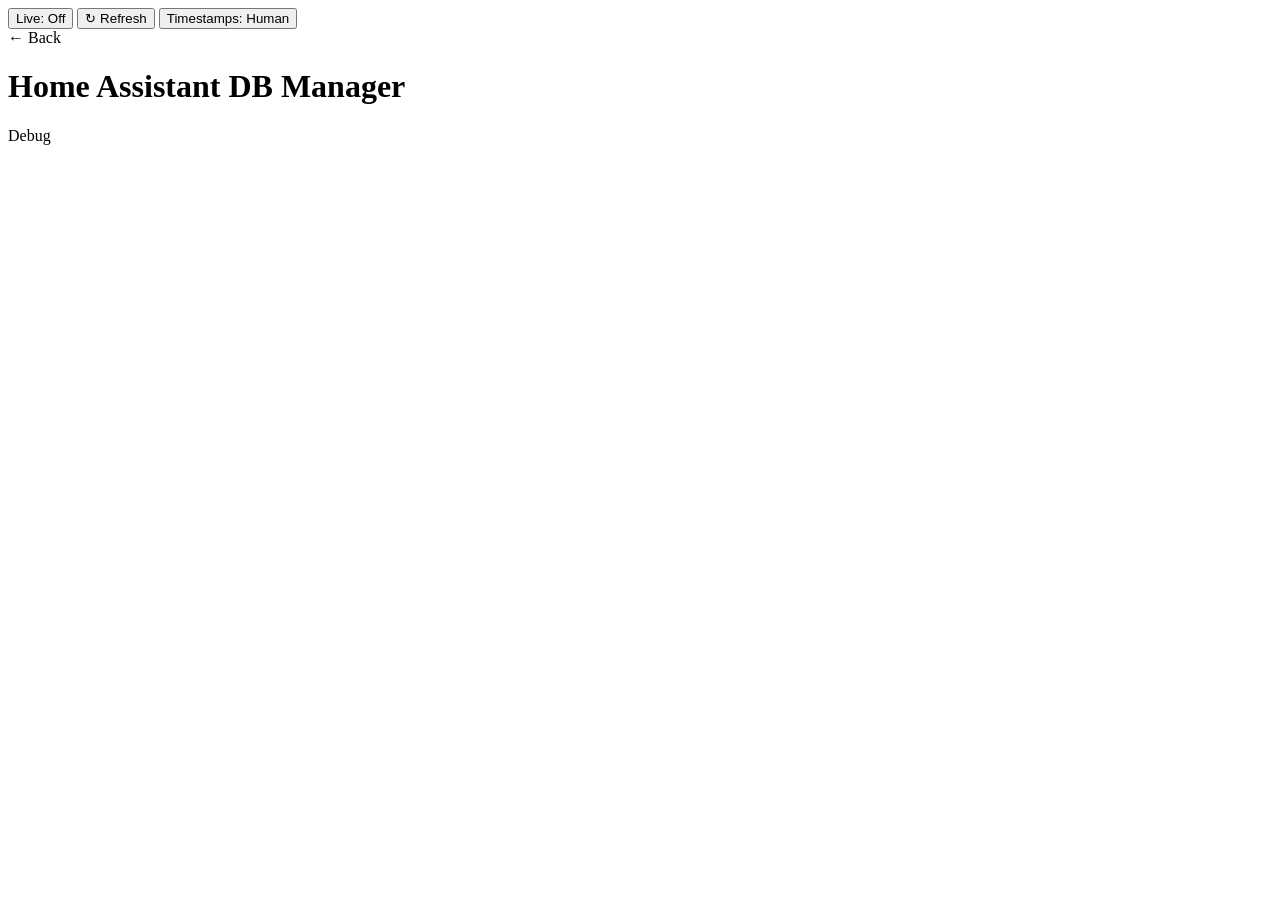
==== ha-db-manager/static/index.html @ 6d8e5969 "fix css and js urls" ====
<!DOCTYPE html>
<html>
<head>
    <meta charset="utf-8">
    <title>Home Assistant DB Manager</title>
    <link rel="stylesheet" href="static/style.css?v=__APP_VERSION__">
</head>
<body>
    <div id="top-buttons">
        <button class="top-btn" id="live-toggle" onclick="toggleLive()">Live: Off</button>
        <button class="top-btn" onclick="refresh()">&#8635; Refresh</button>
        <button class="top-btn" id="ts-toggle" onclick="toggleTsMode()">Timestamps: Human</button>
    </div>
    <div id="back"><a onclick="goBack()">&larr; Back</a></div>
    <h1 id="title">Home Assistant DB Manager</h1>
    <div id="content"></div>
    <div id="debug-panel">
        <div id="debug-title">Debug</div>
        <pre id="theme-debug"></pre>
    </div>

    <script src="static/app.js?v=__APP_VERSION__"></script>
</body>
</html>
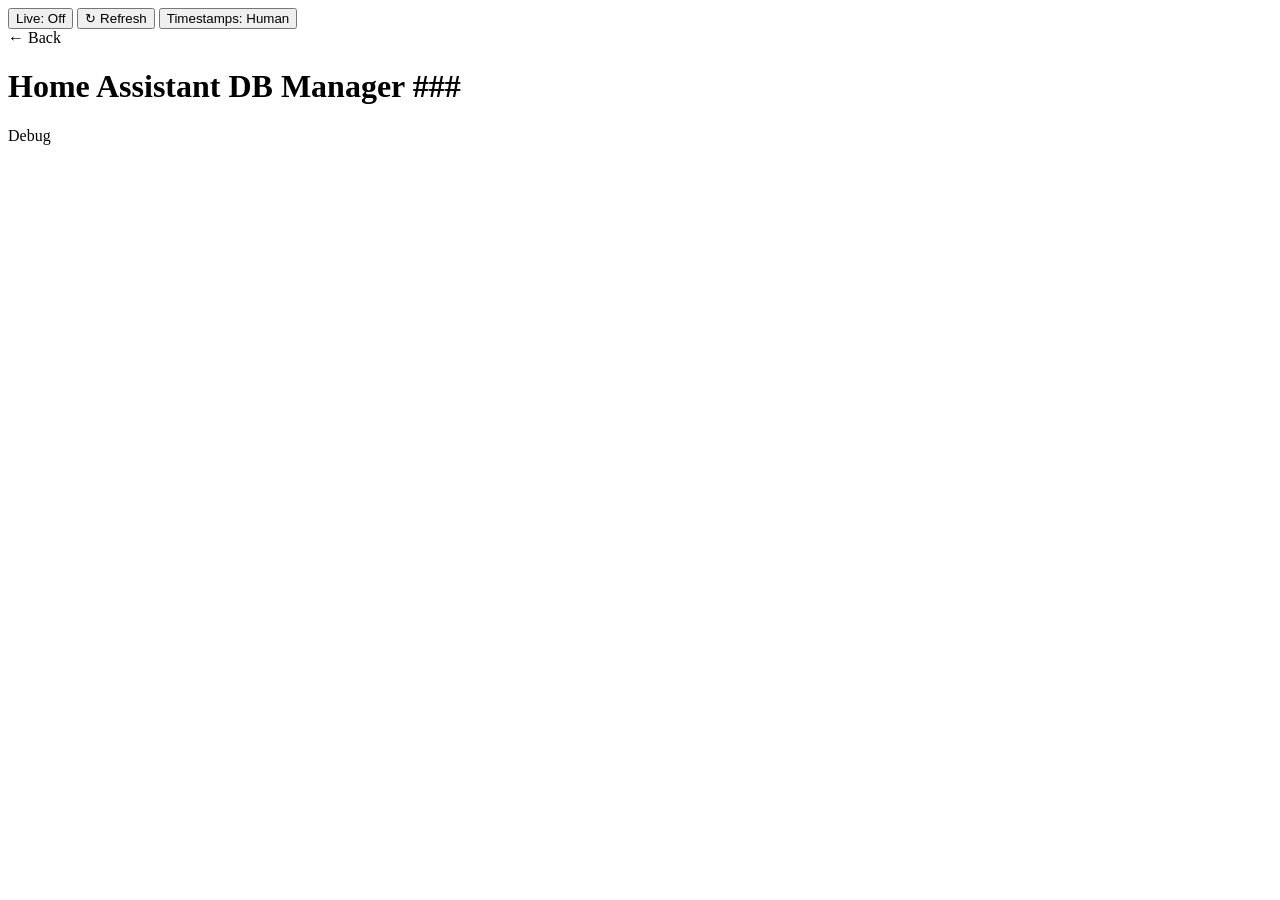
==== commit 86617dfa: "change title" ====
--- a/ha-db-manager/static/index.html
+++ b/ha-db-manager/static/index.html
@@ -12,7 +12,7 @@
         <button class="top-btn" id="ts-toggle" onclick="toggleTsMode()">Timestamps: Human</button>
     </div>
     <div id="back"><a onclick="goBack()">&larr; Back</a></div>
-    <h1 id="title">Home Assistant DB Manager</h1>
+    <h1 id="title">Home Assistant DB Manager ###</h1>
     <div id="content"></div>
     <div id="debug-panel">
         <div id="debug-title">Debug</div>
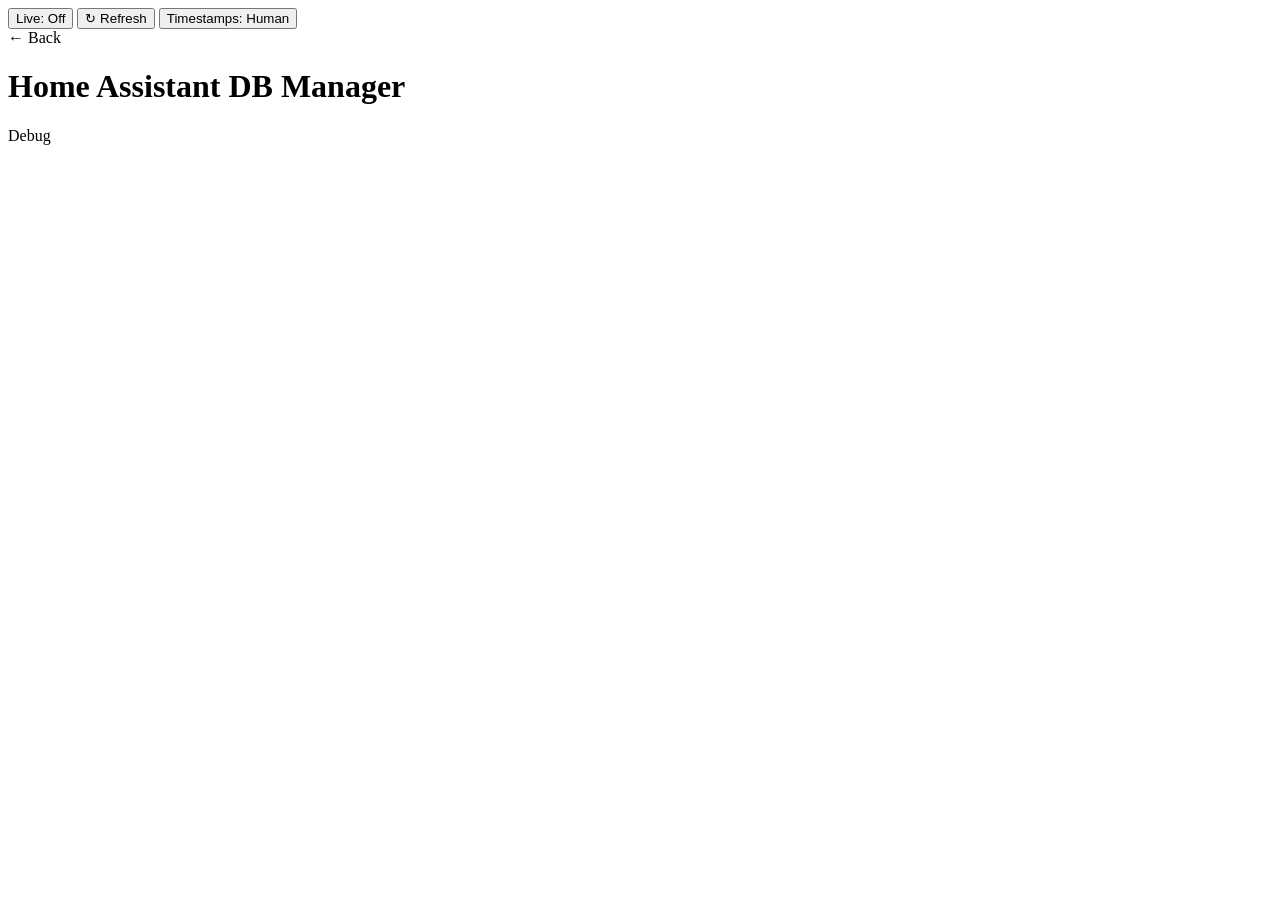
==== commit c6fd29ad: "change title" ====
--- a/ha-db-manager/static/index.html
+++ b/ha-db-manager/static/index.html
@@ -12,7 +12,7 @@
         <button class="top-btn" id="ts-toggle" onclick="toggleTsMode()">Timestamps: Human</button>
     </div>
     <div id="back"><a onclick="goBack()">&larr; Back</a></div>
-    <h1 id="title">Home Assistant DB Manager ###</h1>
+    <h1 id="title">Home Assistant DB Manager</h1>
     <div id="content"></div>
     <div id="debug-panel">
         <div id="debug-title">Debug</div>
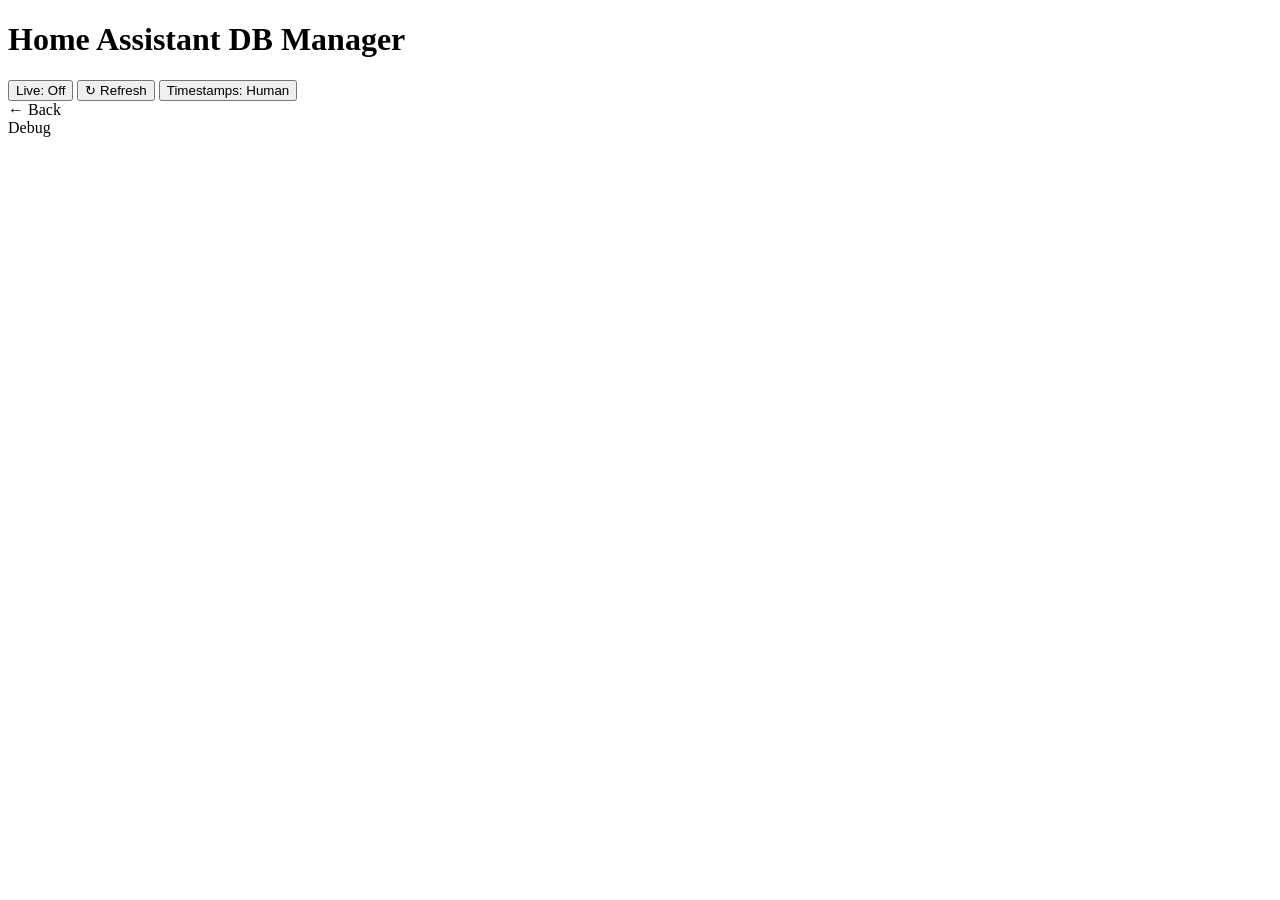
==== commit fbd87f3a: "fix layout of overlay buttons" ====
--- a/ha-db-manager/static/index.html
+++ b/ha-db-manager/static/index.html
@@ -6,19 +6,25 @@
     <link rel="stylesheet" href="static/style.css?v=__APP_VERSION__">
 </head>
 <body>
-    <div id="top-buttons">
-        <button class="top-btn" id="live-toggle" onclick="toggleLive()">Live: Off</button>
-        <button class="top-btn" onclick="refresh()">&#8635; Refresh</button>
-        <button class="top-btn" id="ts-toggle" onclick="toggleTsMode()">Timestamps: Human</button>
-    </div>
+    <header class="app-header">
+        <div class="title-row">
+            <h1 id="title">Home Assistant DB Manager</h1>
+            <span id="title-progress" class="title-progress hidden"></span>
+        </div>
+        <div id="top-buttons">
+            <button class="top-btn" id="live-toggle" onclick="toggleLive()">Live: Off</button>
+            <button class="top-btn" onclick="refresh()">&#8635; Refresh</button>
+            <button class="top-btn" id="clean-new" onclick="cleanNew()" style="display:none">Clean New</button>
+            <button class="top-btn" id="ts-toggle" onclick="toggleTsMode()">Timestamps: Human</button>
+        </div>
+    </header>
     <div id="back"><a onclick="goBack()">&larr; Back</a></div>
-    <h1 id="title">Home Assistant DB Manager</h1>
     <div id="content"></div>
     <div id="debug-panel">
         <div id="debug-title">Debug</div>
         <pre id="theme-debug"></pre>
     </div>
 
-    <script src="static/app.js?v=__APP_VERSION__"></script>
+    <script type="module" src="static/app.js?v=__APP_VERSION__"></script>
 </body>
 </html>
